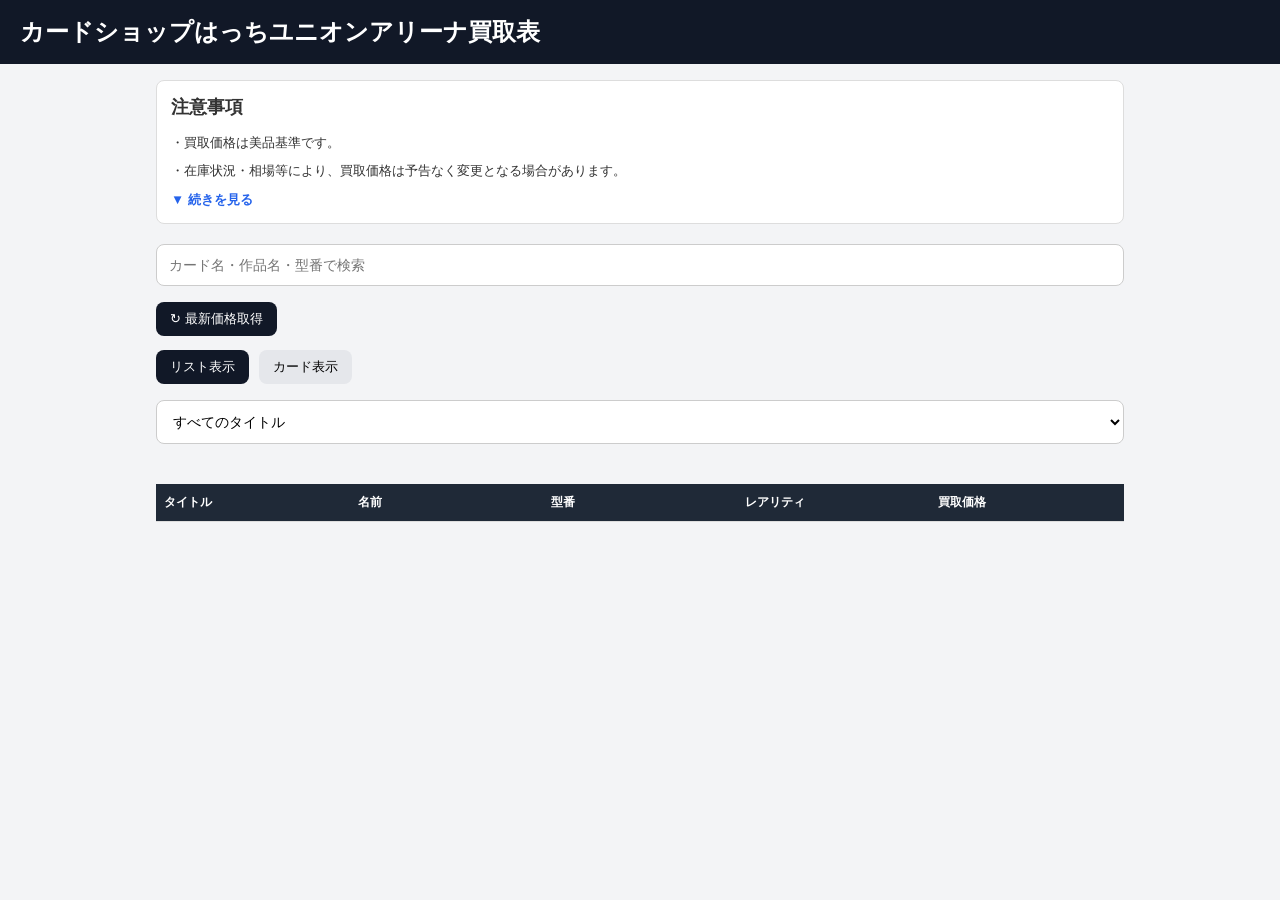
==== index.html @ da6db0e5 "メッセージ一部修正。" ====
<!DOCTYPE html>
<html lang="ja">
<head>
  <meta charset="UTF-8">
  <meta name="viewport" content="width=device-width, initial-scale=1.0">

  <title>カードショップはっちユニオンアリーナ買取表</title>

  <link rel="stylesheet" href="style.css">
</head>



<body>

  <div id="image-modal" class="hidden">
  <img id="modal-image" src="" alt="">
</div>

  <header>
    <h1>カードショップはっちユニオンアリーナ買取表</h1>
  </header>

<main>
  <div class="notice-box">

  <h2>注意事項</h2>

  <p>
    ・買取価格は美品基準です。
  </p>

  <p>
    ・在庫状況・相場等により、買取価格は予告なく変更となる場合があります。
  </p>
<div class="notice-more hidden" id="notice-more">

  <p>
    ・買取は店頭/ネット買取で実施しております。（店舗情報は<a href="https://cardshop-hatti.jp/feature/card-shops-in-namba/"
    target="_blank">
  こちら</a>）
  （ネット買取は<a href="https://line.me/R/ti/p/@017rbuqd?ts=03070310&oat_content=url"
    target="_blank">
  こちら
</a>）
  </p>

  <p>
    ・店頭買取受付時間は 平日:12:00～20:30、土日祝日:10:00～20:30 となります。<br>
    ※買取受付時間は予告なく変更する場合がございます。あらかじめご了承ください。
  </p>

</div>

<button id="notice-toggle">
  ▼ 続きを見る
</button>
</div>


  <div class="search-area">
  <input
    type="text"
    id="search-input"
    placeholder="カード名・作品名・型番で検索"
  >
</div>

<button id="refresh-button">
  ↻ 最新価格取得
</button>

<div class="view-toggle">

  <button
    id="table-view-button"
    class="active"
  >
    リスト表示
  </button>

  <button
    id="card-view-button"
  >
    カード表示
  </button>

</div>

<div class="title-select-area">

  <select id="title-select">

    <option value="ALL">
      すべてのタイトル
    </option>

  </select>

</div>


<p id="update-time"></p>


<div id="pagination"></div>

<div id="card-view" class="hidden"></div>

<div class="table-wrapper">
  <table>
    <thead>
      <tr>
        <th>タイトル</th>
        <th>名前</th>
        <th>型番</th>
        <th>レアリティ</th>
        <th>買取価格</th>
      </tr>
    </thead>

    <tbody id="card-list">
    </tbody>
  </table>
  </div>

</main>

  <script src="script.js"></script>

</body>
</html>
---- style.css ----
/* =========================
   共通
========================= */

* {
  box-sizing: border-box;
}

body {
  margin: 0;

  background: #f3f4f6;

  font-family: sans-serif;

  color: #333;

  overflow-x: hidden;
}

.hidden {
  display: none;
}

/* =========================
   レイアウト
========================= */

header {
  background: #111827;

  color: white;

  padding: 16px 20px;
}

h1 {
  margin: 0;

  font-size: 24px;
}

main {
  max-width: 1000px;

  margin: 0 auto;

  padding: 16px;
}

/* =========================
   検索
========================= */

.search-area {
  margin-bottom: 16px;
}

#search-input {
  width: 100%;

  padding: 12px;

  font-size: 14px;

  border: 1px solid #ccc;

  border-radius: 8px;
}

.title-select-area {

  margin-bottom: 16px;
}

#title-select {

  width: 100%;

  padding: 12px;

  font-size: 14px;

  border: 1px solid #ccc;

  border-radius: 8px;

  background: white;
}

/* =========================
   タイトルタブ
========================= */

#title-tabs {

  display: flex;

  flex-wrap: nowrap;

  gap: 8px;

  overflow-x: auto;

  white-space: nowrap;

  padding-bottom: 6px;

  margin-bottom: 14px;

  scrollbar-width: thin;
}

#title-tabs::-webkit-scrollbar {

  height: 6px;
}

#title-tabs::-webkit-scrollbar-thumb {

  background: #ccc;

  border-radius: 999px;
}

.title-tab {

  flex-shrink: 0;

  padding: 6px 12px;

  background: white;

  border: 1px solid #ccc;

  border-radius: 999px;

  cursor: pointer;

  font-size: 12px;
}

.title-tab.active {

  background: #111827;

  color: white;
}

/* =========================
   更新ボタン
========================= */

#refresh-button {

  margin-bottom: 14px;

  padding: 8px 14px;

  border: none;

  border-radius: 8px;

  background: #111827;

  color: white;

  cursor: pointer;

  font-size: 13px;
}

#refresh-button:hover {
  opacity: 0.9;
}

#update-time {

  margin-bottom: 14px;

  color: #666;

  font-size: 12px;
}

/* =========================
   テーブル
========================= */

.table-wrapper {

  overflow-x: auto;
}

table {

  width: 100%;

  border-collapse: collapse;

  background: white;

  table-layout: fixed;
}

thead {

  background: #1f2937;

  color: white;
}

th,
td {

  padding: 10px 8px;

  border-bottom: 1px solid #ddd;

  text-align: left;

  width: auto;

  word-break: break-word;

  font-size: 12px;
}

.card-name {

  min-width: 160px;

  font-weight: bold;
}

.price {

  color: #dc2626;

  font-size: 16px;

  font-weight: bold;

  white-space: nowrap;
}

/* =========================
   画像ポップアップ
========================= */

.image-popup-trigger {

  color: #2563eb;

  font-weight: bold;

  cursor: pointer;
}

#image-modal {

  position: fixed;

  inset: 0;

  background: rgba(0,0,0,0.4);

  display: flex;

  justify-content: center;

  align-items: center;

  z-index: 1000;
}

#image-modal.hidden {

  display: none;
}

#modal-image {

  max-width: 280px;

  max-height: 400px;

  border-radius: 12px;

  background: white;

  box-shadow: 0 8px 24px rgba(0,0,0,0.3);
}

/* =========================
   注意事項
========================= */

.notice-box {

  margin-bottom: 20px;

  background: white;

  border: 1px solid #ddd;

  border-radius: 8px;

  overflow: hidden;

  padding: 14px;
}

.notice-box h2 {

  margin-top: 0;

  font-size: 18px;
}

.notice-box p {

  margin: 0 0 10px;

  font-size: 13px;
}

#notice-toggle {

  border: none;

  background: none;

  color: #2563eb;

  font-weight: bold;

  cursor: pointer;

  padding: 0;
}

/* =========================
   表示切替
========================= */

.view-toggle {

  display: flex;

  gap: 10px;

  margin-bottom: 16px;
}

.view-toggle button {

  padding: 8px 14px;

  border: none;

  border-radius: 8px;

  background: #e5e7eb;

  cursor: pointer;
}

.view-toggle button.active {

  background: #111827;

  color: white;
}

/* =========================
   カード表示
========================= */

#card-view:not(.hidden) {

  display: grid;

  grid-template-columns:
    repeat(auto-fill, minmax(160px, 1fr));

  gap: 16px;
}

.card-item {

  background: white;

  border-radius: 12px;

  padding: 12px;

  box-shadow:
    0 2px 8px rgba(0,0,0,0.08);
}

.card-item-image {

  width: 100%;

  border-radius: 8px;

  margin-bottom: 10px;
}

.card-item-name {

  font-size: 14px;

  font-weight: bold;

  margin-bottom: 6px;
}

.card-item-number {

  font-size: 12px;

  color: #666;

  margin-bottom: 8px;
}

.card-item-price {

  color: #dc2626;

  font-size: 18px;

  font-weight: bold;
}

/* =========================
   ページネーション
========================= */

#pagination {

  display: flex;

  flex-wrap: wrap;

  gap: 8px;

  justify-content: center;

  margin: 20px 0;
}

.page-button {

  padding: 8px 12px;

  border: none;

  border-radius: 8px;

  background: #e5e7eb;

  cursor: pointer;
}

.page-button.active {

  background: #111827;

  color: white;
}

/* =========================
   スマホ
========================= */

@media screen and (max-width: 768px) {

  h1 {

    font-size: 20px;
  }

  th,
  td {

    padding: 8px 6px;

    font-size: 10px;
  }

  .price {

    font-size: 13px;
  }

  .card-name {

    min-width: 120px;
  }

  #search-input {

    font-size: 13px;
  }

  #card-view:not(.hidden) {

    grid-template-columns:
      repeat(2, 1fr);
  }
}
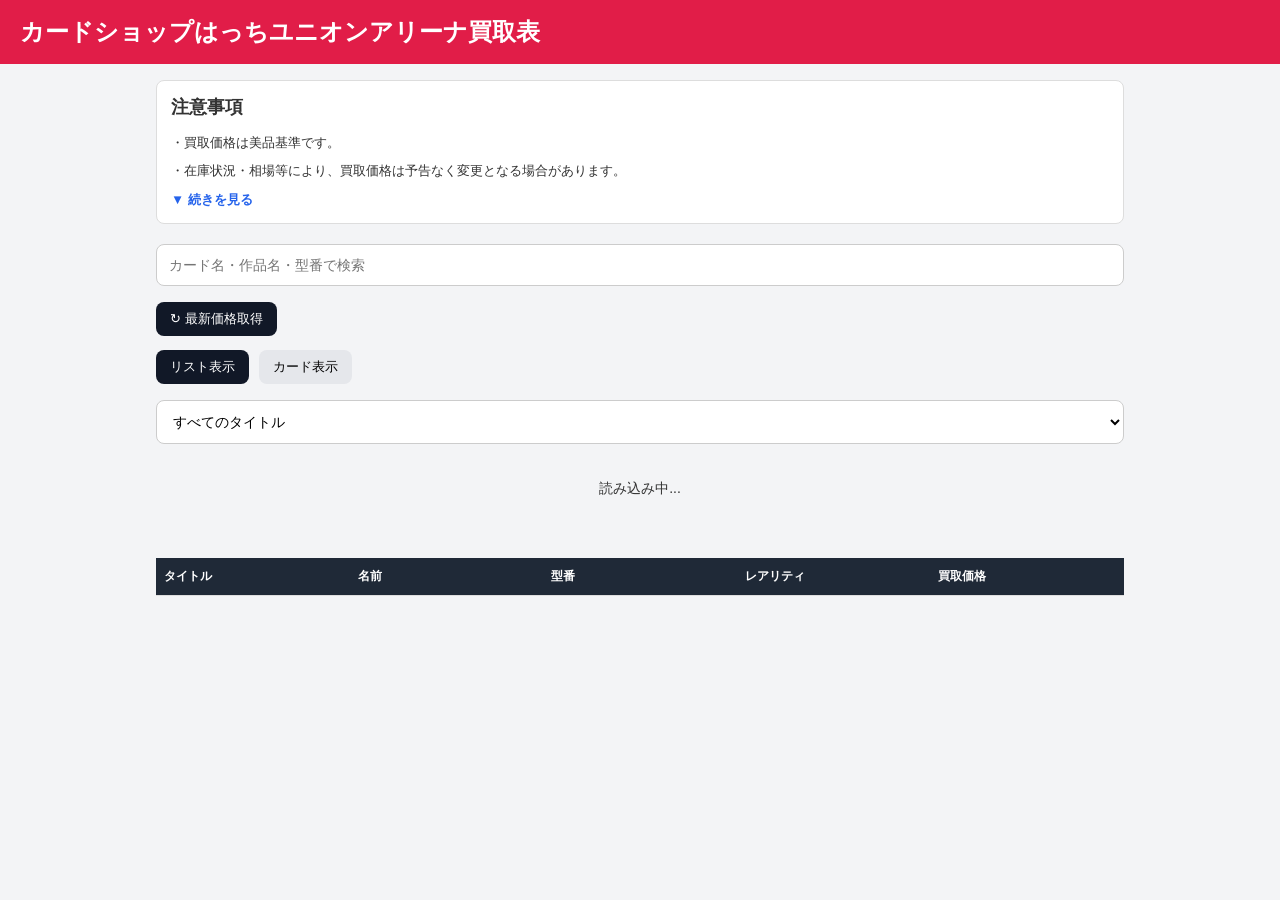
==== commit c50440b4: "読み込み中実装" ====
--- a/index.html
+++ b/index.html
@@ -99,7 +99,9 @@
 
 </div>
 
-
+<div id="loading">
+  読み込み中...
+</div>
 <p id="update-time"></p>
 
 
--- a/style.css
+++ b/style.css
@@ -27,7 +27,7 @@
 ========================= */
 
 header {
-  background: #111827;
+  background: #e11d48;;
 
   color: white;
 
@@ -513,3 +513,8 @@
   }
 }
 
+#loading {
+  text-align: center;
+  padding: 20px;
+  font-size: 14px;
+}
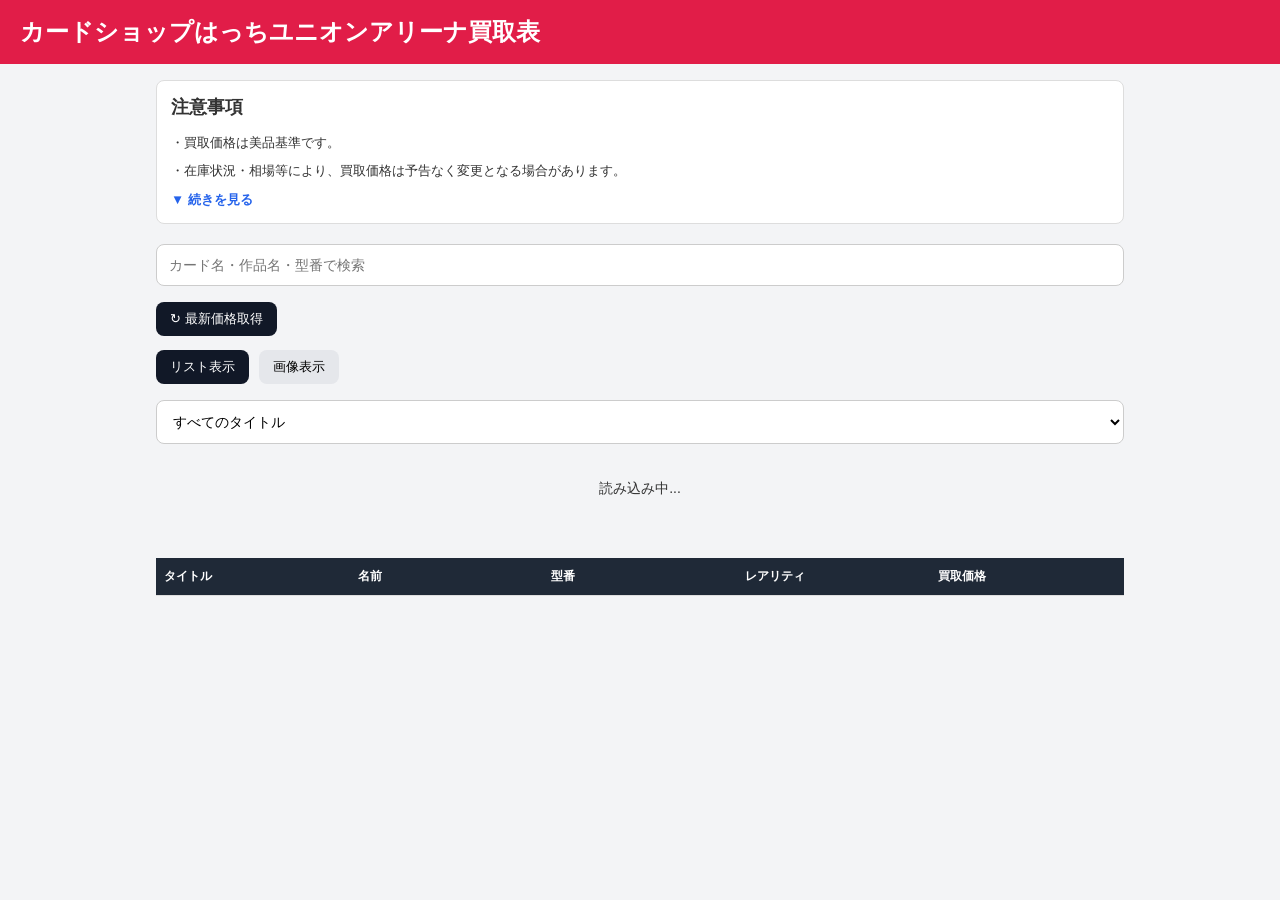
==== commit 874badf2: "Simplify folder structure" ====
--- a/index.html
+++ b/index.html
@@ -49,6 +49,13 @@
     ・店頭買取受付時間は 平日:12:00～20:30、土日祝日:10:00～20:30 となります。<br>
     ※買取受付時間は予告なく変更する場合がございます。あらかじめご了承ください。
   </p>
+<p>
+    画像とカード名が異なる場合は、カード名を優先して査定いたします。
+</p>
+  
+<p>
+    リストに無いカードの査定も可能ですが、通常よりお時間頂く可能性があります。
+</p>
 
 </div>
 
@@ -82,7 +89,7 @@
   <button
     id="card-view-button"
   >
-    カード表示
+    画像表示
   </button>
 
 </div>
--- a/style.css
+++ b/style.css
@@ -517,4 +517,21 @@
   text-align: center;
   padding: 20px;
   font-size: 14px;
+}
+
+.buy-label {
+
+  display: inline-block;
+
+  padding: 2px 6px;
+
+  margin-right: 6px;
+
+  background: #dc2626;
+
+  color: white;
+
+  font-size: 12px;
+
+  border-radius: 4px;
 }
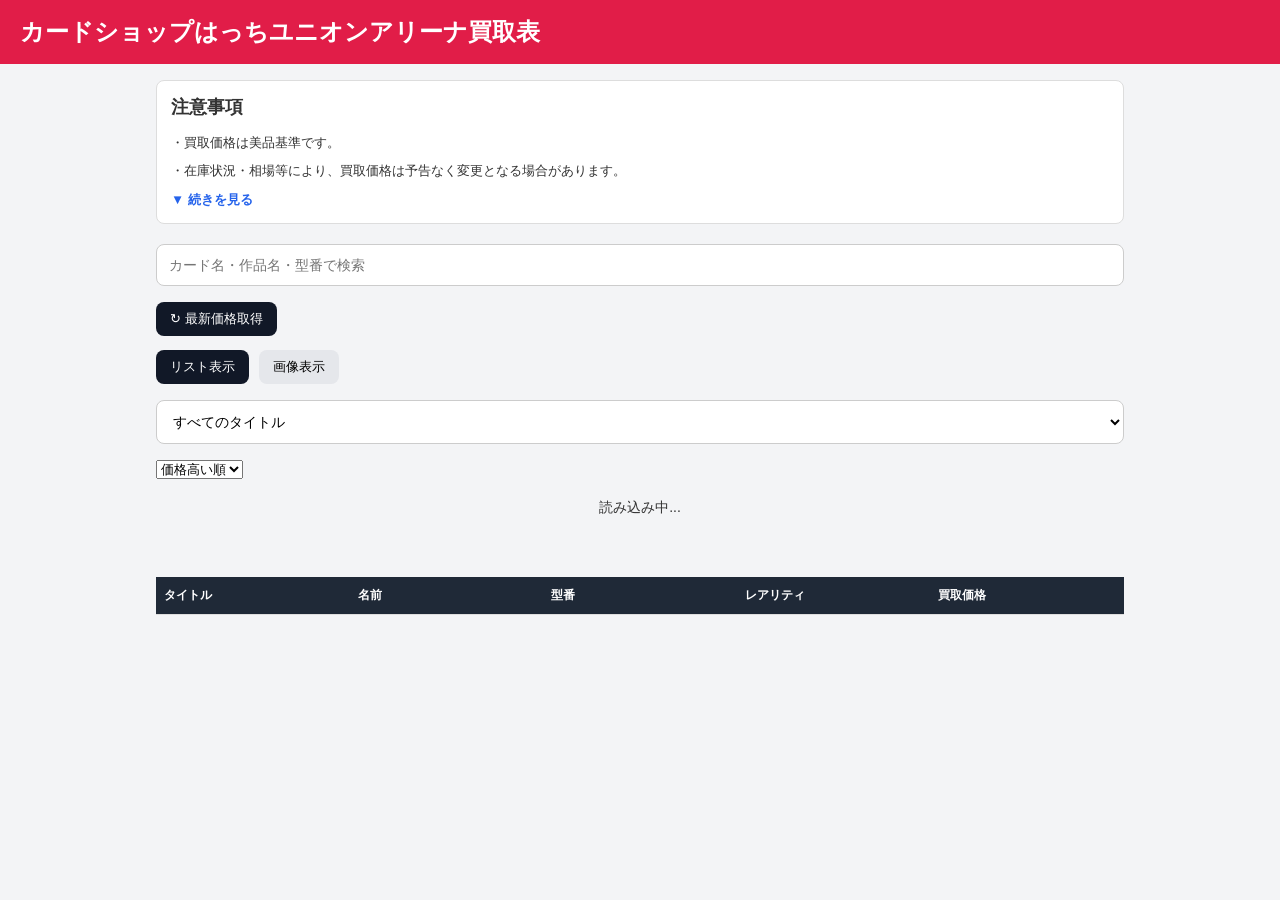
==== commit c43feb22: "価格順" ====
--- a/index.html
+++ b/index.html
@@ -50,11 +50,11 @@
     ※買取受付時間は予告なく変更する場合がございます。あらかじめご了承ください。
   </p>
 <p>
-    画像とカード名が異なる場合は、カード名を優先して査定いたします。
+    ・画像とカード名が異なる場合は、カード名を優先して査定いたします。
 </p>
   
 <p>
-    リストに無いカードの査定も可能ですが、通常よりお時間頂く可能性があります。
+    ・リストに無いカードの査定も可能ですが、通常よりお時間頂く可能性があります。
 </p>
 
 </div>
@@ -106,6 +106,13 @@
 
 </div>
 
+<select id="sort-select">
+  <option value="price-desc">価格高い順</option>
+  <option value="price-asc">価格安い順</option>
+  <option value="default">タイトル順</option>
+</select>
+
+
 <div id="loading">
   読み込み中...
 </div>
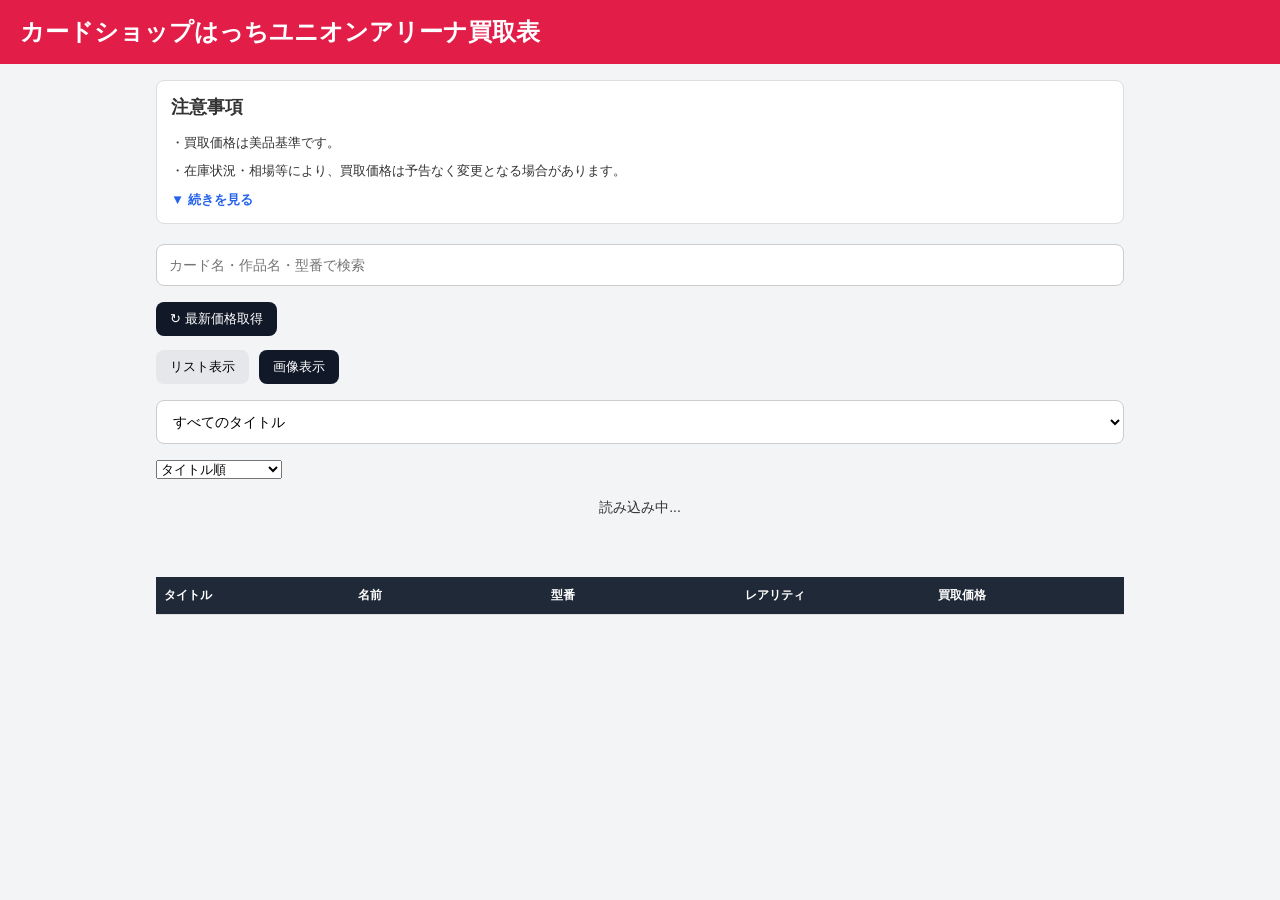
==== commit 0f7e23a9: "正式版リリース" ====
--- a/index.html
+++ b/index.html
@@ -79,18 +79,19 @@
 
 <div class="view-toggle">
 
-  <button
-    id="table-view-button"
-    class="active"
-  >
-    リスト表示
-  </button>
+<button
+  id="table-view-button"
+>
+  リスト表示
+</button>
 
-  <button
-    id="card-view-button"
-  >
-    画像表示
-  </button>
+<button
+  id="card-view-button"
+  class="active"
+>
+  画像表示
+</button>
+
 
 </div>
 
@@ -107,9 +108,9 @@
 </div>
 
 <select id="sort-select">
-  <option value="price-desc">価格高い順</option>
-  <option value="price-asc">価格安い順</option>
-  <option value="default">タイトル順</option>
+  <option value="title">タイトル順</option>
+  <option value="price-desc">買取価格が高い順</option>
+  <option value="price-asc">買取価格が安い順</option>
 </select>
 
 
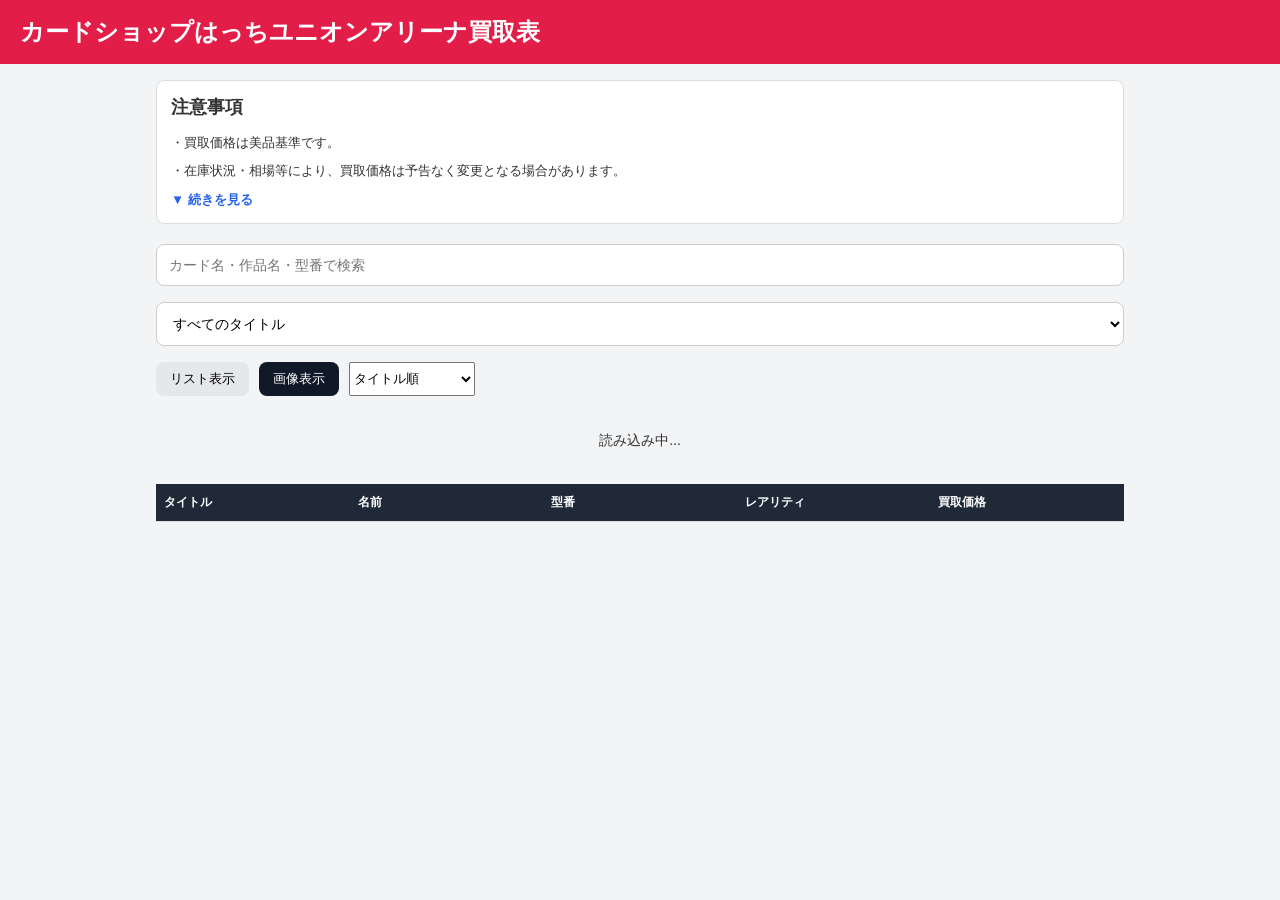
==== commit 1b695fc9: "レイアウト変更" ====
--- a/index.html
+++ b/index.html
@@ -73,9 +73,19 @@
   >
 </div>
 
-<button id="refresh-button">
-  ↻ 最新価格取得
-</button>
+
+<div class="title-select-area">
+
+  <select id="title-select">
+
+    <option value="ALL">
+      すべてのタイトル
+    </option>
+
+  </select>
+
+</div>
+
 
 <div class="view-toggle">
 
@@ -93,25 +103,14 @@
 </button>
 
 
-</div>
-
-<div class="title-select-area">
-
-  <select id="title-select">
-
-    <option value="ALL">
-      すべてのタイトル
-    </option>
-
-  </select>
-
-</div>
-
 <select id="sort-select">
   <option value="title">タイトル順</option>
   <option value="price-desc">買取価格が高い順</option>
   <option value="price-asc">買取価格が安い順</option>
 </select>
+
+</div>
+
 
 
 <div id="loading">
@@ -119,8 +118,6 @@
 </div>
 <p id="update-time"></p>
 
-
-<div id="pagination"></div>
 
 <div id="card-view" class="hidden"></div>
 
@@ -141,6 +138,8 @@
   </table>
   </div>
 
+  <div id="pagination"></div>
+
 </main>
 
   <script src="script.js"></script>
